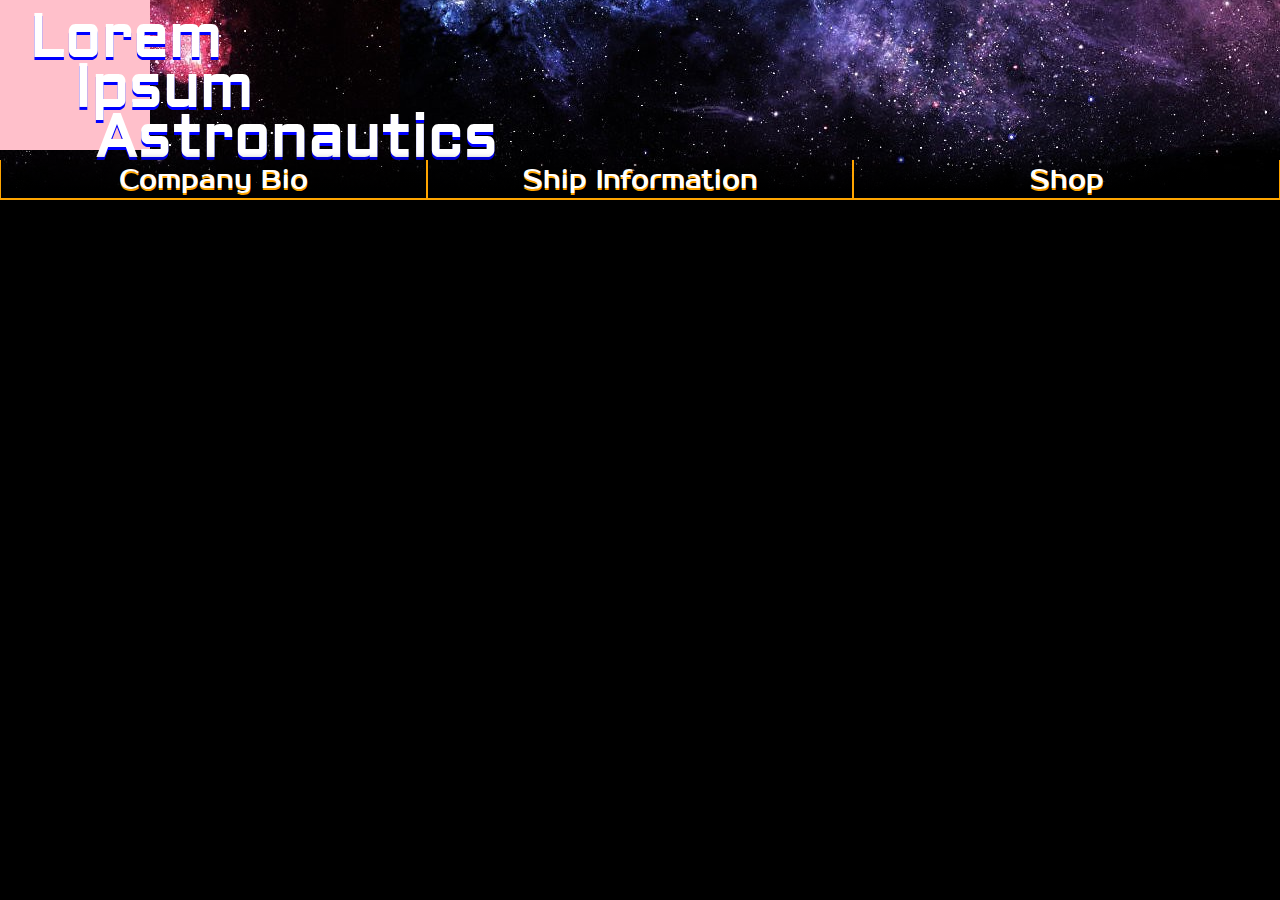
==== pages/bio.html @ a7e8b8ca "Checkpoint 2.6" ====
<!DOCTYPE html>
<html>
<head>
<link href="https://fonts.googleapis.com/css?family=Aldrich|Nova+Mono|Prosto+One" rel="stylesheet">
<link rel="stylesheet" type="text/css" href="../css/main.css">
<link rel="stylesheet" type="text/css" href="../css/slideshow-article.css">
	<title>Bio - Private Class Space Vessels</title>
</head>
<body onload="fixNav();startSlides();">
<div id="headerContainer">
	<header>
		<a href="../index.html"><div id="logo"></div><h1>Lorem <span id="ip">Ipsum</span> <span id="ast">Astronautics</span></h1></a>
	</header>

	<nav>
		<a href="bio.html"><div class="menuItem">Company Bio</div></a>
		<a href="info.html"><div class="menuItem">Ship Information</div></a>
		<div class="menuItem" id="submenuTrigger" onmouseenter="reveal()" onmouseleave="dismiss()">Shop</div>
		<div id="submenuContainer" onmouseenter="reveal()" onmouseleave="dismiss()">
			<a href="shopship.html"><div class="submenuItem">Ships</div></a>
			<a href="shopgens.html"><div class="submenuItem">Generators</div></a>
			<a href="shoppropul.html"><div class="submenuItem">Propulsion</div></a>
			<a href="shopdrones.html"><div class="submenuItem">Drones</div></a>
			<a href="cart.html"><div class="submenuItem">Cart</div></a>
		</div>	
	</nav>
</div>

<aside id="slideshowContainer">
	<div class="slide" id="slide1">
		<img class="slideImage">
		<div class="slideText">one<p>
			
		</p></div>
	</div>
	<div class="slide" id="slide2">
		<img class="slideImage">
		<div class="slideText">two<p>
			
		</p></div>
	</div>
	<div class="slide" id="slide3">
		<img class="slideImage">
		<div class="slideText">three<p>
			
		</p></div>
	</div>
	<div class="slide" id="slide4">
		<img class="slideImage">
		<div class="slideText">four<p>
			
		</p></div>
	</div>
	<div class="slide" id="slide5">
		<img class="slideImage">
		<div class="slideText"><p>
			FOURTY SIX WORDS, MOTHER FUCKERS!
		</p></div>
	</div>
	<div id="slideshowControls">
		<div id="buttonContainer">	
			<button id="back" type="button" onclick="prevSlide()"><--</button>
			<button id="pause" type="button" onclick="toggleShow()">||</button>
			<button id="next" type="button" onclick="nextSlide()">--></button>
		</div>
	</div>
</aside>

<main>
	<h2> Article Name</h2>
	<p id="article">HAHAHAHAHAHAH SIX HUNDRED PLUS FUCKING WORDS HAHAHAHAHAHAH</p>
</main>

<script type="text/javascript" src="../scripts/slideshow.js"></script>
<script type="text/javascript" src="../scripts/main.js"></script>
</body>
</html>
---- css/main.css ----
body{
	margin:0;
	background:black;
	color:white;
}

img{
	max-width: 100%;
	max-height: 100%;
}
a{
	color:inherit;
	text-decoration: none;
}
div{
	display: inline-block;
}
#headerContainer{
	position:absolute;
	display:flex;
	flex-direction: column;
	top:0;left:0;
	width:100%;height:200px;
	background:url('../images/bannerbg.jpg');
	background-position: 400px 500px;
	z-index:900;
}
header{
	flex:4;
	font-family: 'Aldrich', sans-serif;
}
#logo{
	width:150px;height:150px;
	background:pink;
}
header h1{
	position:absolute;
	top:0px;left:30px;
	font-size: 60px;
	margin:0;
	text-shadow: 0 3px 0 blue;
}
#ip{
	position:relative;
	top:50px;
	right:165px;
}
#ast{
	position:relative;
	top:100px;
	right:340px;
}
nav{
	flex:1;
	width:100%;height:40px;/*needed for when it becomes fixed at the top of the page*/
	display:flex;
	flex-direction: row;
	background:black;
	background:linear-gradient(rgba(0,0,0,0.3) 0%,rgba(0,0,0,1)75%);
	z-index: 900;
	box-shadow: 0 2px 8px black;
}
nav a, #submenuTrigger{
	flex:1;
	font-family: 'Prosto One', cursive;
	color:white;
	text-shadow: 0 2px 0 orange;
	font-size: 26px;
	text-align: center;
	line-height: 40px;
	border-right: 1px solid orange;
	border-left: 1px solid orange;
	border-bottom:2px solid orange;
	transition:0.5s;
}
nav #submenuContainer a{
	border-bottom:0px solid orange;
}
nav a:hover, #submenuTrigger:hover{
	background:rgba(255,255,255,0.5);
	border-bottom:2px solid orange;
}
#submenuTrigger:hover{
	border-bottom:0px none black;
}
#submenuContainer{
	position:absolute;
	z-index:900;
	top:200px;right:0;
	display:flex;
	display:none;
	flex-direction: column;
	font-size: 24px;
	width:33.3333%;
	background:black;
	border-left: 1px solid orange;/* one plus one = two*/
	border-bottom:2px solid orange;
}
.menuItem:hover{
	cursor:pointer;
}
.submenuItem{
	flex:1;
	text-shadow: 0 2px 0 blue;
}
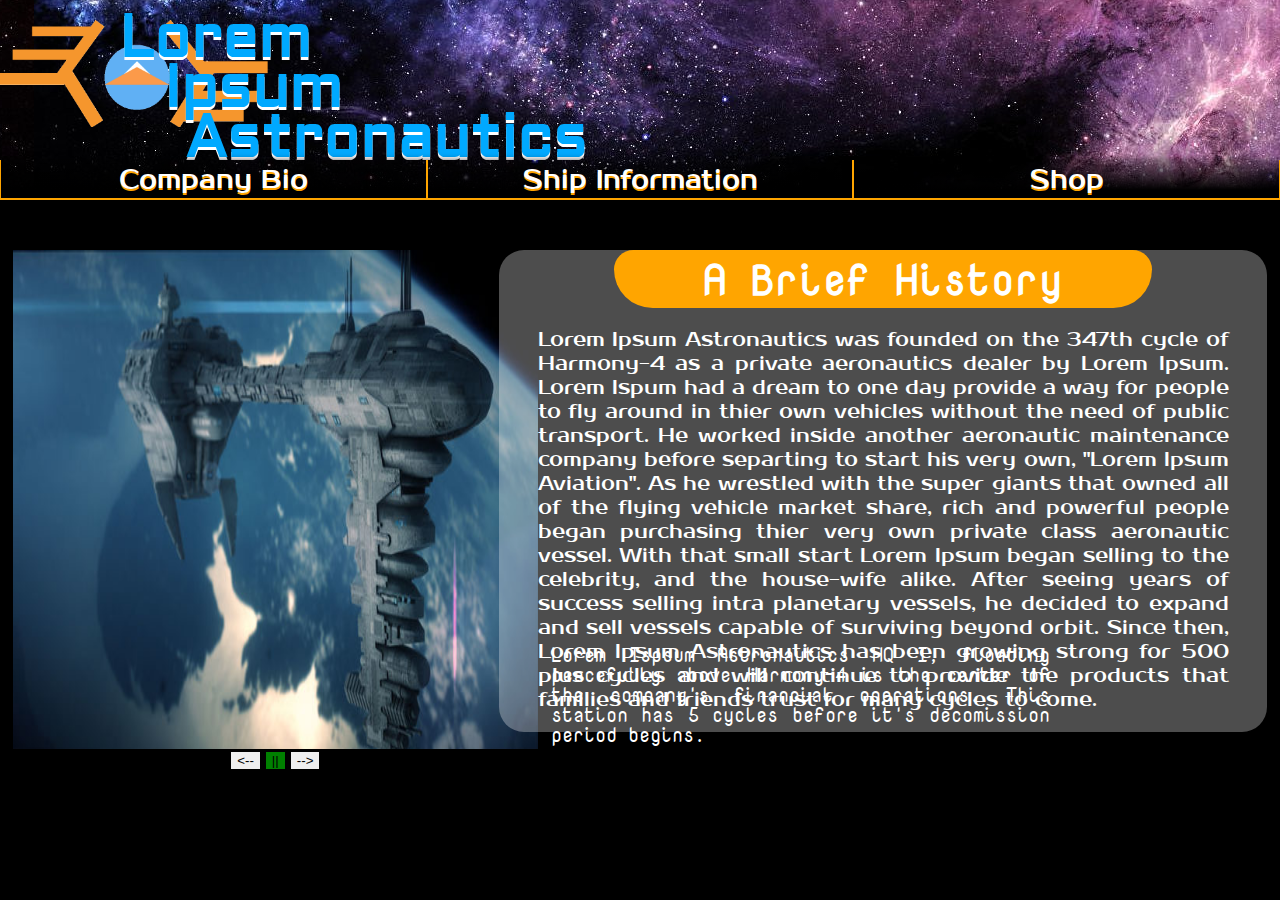
==== commit 1d86b172: "Completion" ====
--- a/pages/bio.html
+++ b/pages/bio.html
@@ -6,10 +6,10 @@
 <link rel="stylesheet" type="text/css" href="../css/slideshow-article.css">
 	<title>Bio - Private Class Space Vessels</title>
 </head>
-<body onload="fixNav();startSlides();">
+<body onload="fixNav();startSlides();moveBg();">
 <div id="headerContainer">
 	<header>
-		<a href="../index.html"><div id="logo"></div><h1>Lorem <span id="ip">Ipsum</span> <span id="ast">Astronautics</span></h1></a>
+		<a href="../index.html"><div id="logo"><img src="../images/logo.png"></div><h1>Lorem <span id="ip">Ipsum</span> <span id="ast">Astronautics</span></h1></a>
 	</header>
 
 	<nav>
@@ -28,33 +28,27 @@
 
 <aside id="slideshowContainer">
 	<div class="slide" id="slide1">
-		<img class="slideImage">
-		<div class="slideText">one<p>
-			
+		<img class="slideImage" src="../images/slide1.jpg">
+		<div class="slideText"><p>
+			Lorem Ispsum Astronautics HQ I, floating peacefully above Harmony-4 is the center of the company's financial operations. This station has 5 cycles before it's decomission period begins. 
 		</p></div>
 	</div>
 	<div class="slide" id="slide2">
-		<img class="slideImage">
-		<div class="slideText">two<p>
-			
+		<img class="slideImage" src="../images/slide2.jpg">
+		<div class="slideText"><p>
+			The Lorem Ipsum Astronautics fleet is hundreds of thousands strong and fully equipped to deliever high value payloads to bases of operation.
 		</p></div>
 	</div>
 	<div class="slide" id="slide3">
-		<img class="slideImage">
-		<div class="slideText">three<p>
-			
+		<img class="slideImage" src="../images/slide3.jpg">
+		<div class="slideText"><p>
+			President Lorem Ipsum is the master mind behind the company's success, taking the company from a single continent to a planetary corperation.
 		</p></div>
 	</div>
 	<div class="slide" id="slide4">
-		<img class="slideImage">
-		<div class="slideText">four<p>
-			
-		</p></div>
-	</div>
-	<div class="slide" id="slide5">
-		<img class="slideImage">
+		<img class="slideImage" src="../images/slide4.jpg">
 		<div class="slideText"><p>
-			FOURTY SIX WORDS, MOTHER FUCKERS!
+			Lorem Ipsum Astronautics is not satisfied being a planetary coperation, we're currently working on expanding our operations past our planet and to other galaxies.
 		</p></div>
 	</div>
 	<div id="slideshowControls">
@@ -67,8 +61,8 @@
 </aside>
 
 <main>
-	<h2> Article Name</h2>
-	<p id="article">HAHAHAHAHAHAH SIX HUNDRED PLUS FUCKING WORDS HAHAHAHAHAHAH</p>
+	<center><h2> A Brief History</h2></center>
+	<p id="article">Lorem Ipsum Astronautics was founded on the 347th cycle of Harmony-4 as a private aeronautics dealer by Lorem Ipsum. Lorem Ispum had a dream to one day provide a way for people to fly around in thier own vehicles without the need of public transport. He worked inside another aeronautic maintenance company before separting to start his very own, "Lorem Ipsum Aviation". As he wrestled with the super giants that owned all of the flying vehicle market share, rich and powerful people began purchasing thier very own private class aeronautic vessel. With that small start Lorem Ipsum began selling to the celebrity, and the house-wife alike. After seeing years of success selling intra planetary vessels, he decided to expand and sell vessels capable of surviving beyond orbit. Since then, Lorem Ipsum Astronautics has been growing strong for 500 plus cycles and will continue to provide the products that families and friends trust for many cycles to come.</p>
 </main>
 
 <script type="text/javascript" src="../scripts/slideshow.js"></script>
--- a/css/main.css
+++ b/css/main.css
@@ -3,7 +3,7 @@
 	background:black;
 	color:white;
 }
-
+/*fit all images to thier containers*/
 img{
 	max-width: 100%;
 	max-height: 100%;
@@ -27,18 +27,22 @@
 }
 header{
 	flex:4;
-	font-family: 'Aldrich', sans-serif;
 }
 #logo{
-	width:150px;height:150px;
-	background:pink;
+	position:relative;
+	top:20px;
+	width:270px;height:107px;
 }
 header h1{
 	position:absolute;
-	top:0px;left:30px;
+	display:inline-block;
+	top:0px;left:120px;
 	font-size: 60px;
 	margin:0;
-	text-shadow: 0 3px 0 blue;
+	font-family: 'Aldrich', sans-serif;
+	color:rgb(0, 169, 255);
+	text-shadow: 0 3px 0 white;
+	white-space: nowrap;
 }
 #ip{
 	position:relative;
--- a/css/slideshow-article.css
+++ b/css/slideshow-article.css
@@ -0,0 +1,94 @@
+*{
+	border:0px none;
+}
+img{
+	border:0px;
+	max-height: 100%;
+	max-width: 100%;
+}
+main{
+	position:absolute;
+	top:250px;
+	width:60%;
+	margin:0 1% 0 39%;
+	border-radius: 25px;
+	background:rgba(255,255,255,0.3);
+}
+main h2{
+	display:inline-block;
+	text-align: center;
+	font-size: 42px;
+	width:70%;
+	padding:0;
+	margin:0 0 20px 0;
+	font-family: 'Nova Mono', monospace;
+	color:white;
+	background:orange;
+	border-radius: 25px 25px 50px 50px;
+}
+button{
+	margin: 3px;
+}
+.articleImage{
+	float:left;
+	width:200px;height:200px;
+	background:yellow;
+	margin:0 10px;
+}
+#article{
+	font-size: 20px;
+	width:90%;
+	line-height: 24px;
+	text-align: justify;
+	margin:0 5% 20px;
+	font-family: 'Prosto One', cursive;
+}
+
+
+aside{
+	position:absolute;
+	top:250px;
+	width:525px;height:525px;
+	margin:0 1%;
+	border:0px none;
+}
+.slide{
+	position:absolute;
+	display:none;
+	width:100%;height:100%;
+	border:0px none;
+}
+.slideImage{
+	width:100%;height:100%;
+	background:red;
+	border:0px none;
+}
+.slideText{
+	width:100%;height:20%;
+	position:absolute;
+	bottom:5%;
+	background:linear-gradient(rgba(0,0,0,0) 0%,rgba(0,0,0,0.7)10%);
+}
+.slideText p{
+	width:95%;height:100%;
+	margin:0 2.5%;
+	font-family: 'Nova Mono', monospace;
+	font-size: 20px;
+	line-height:20px;
+	text-align: justify;
+}
+#slideshowControls{
+	width:100%;height:5%;
+	position:absolute;
+	bottom:0;
+	background:black;
+}
+#buttonContainer{
+	display:flex;
+	justify-content: center;
+	width:30%;
+	margin:0 35%;
+}
+#pause{
+	background:green;
+}